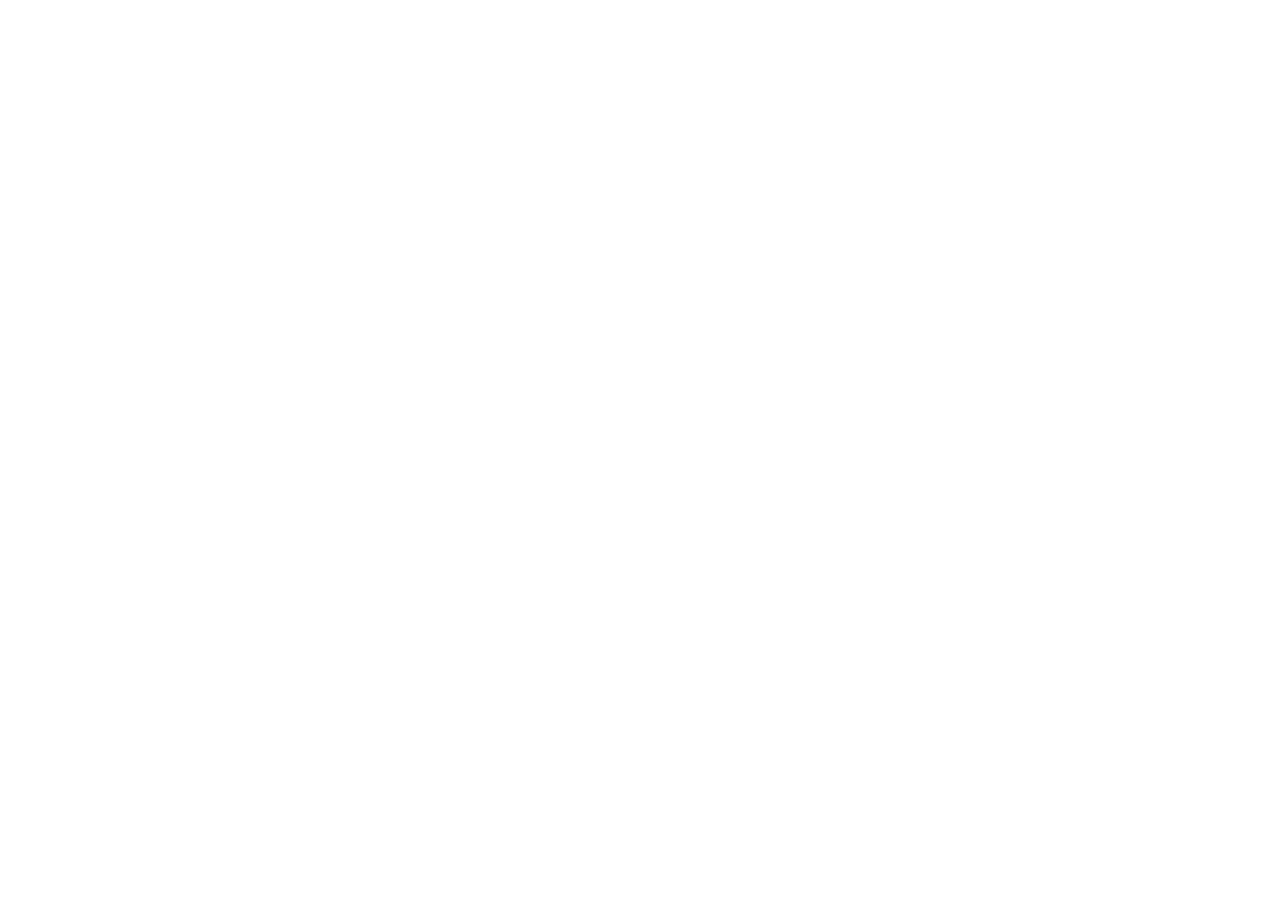
==== productPage.html @ bc884c4c "Initial Commit" ====
<!DOCTYPE html>
<html lang="en">
<head>
    <meta charset="UTF-8">
    <meta name="viewport" content="width=device-width, initial-scale=1.0">
    <title>Document</title>
</head>
<body>
    
</body>
</html>
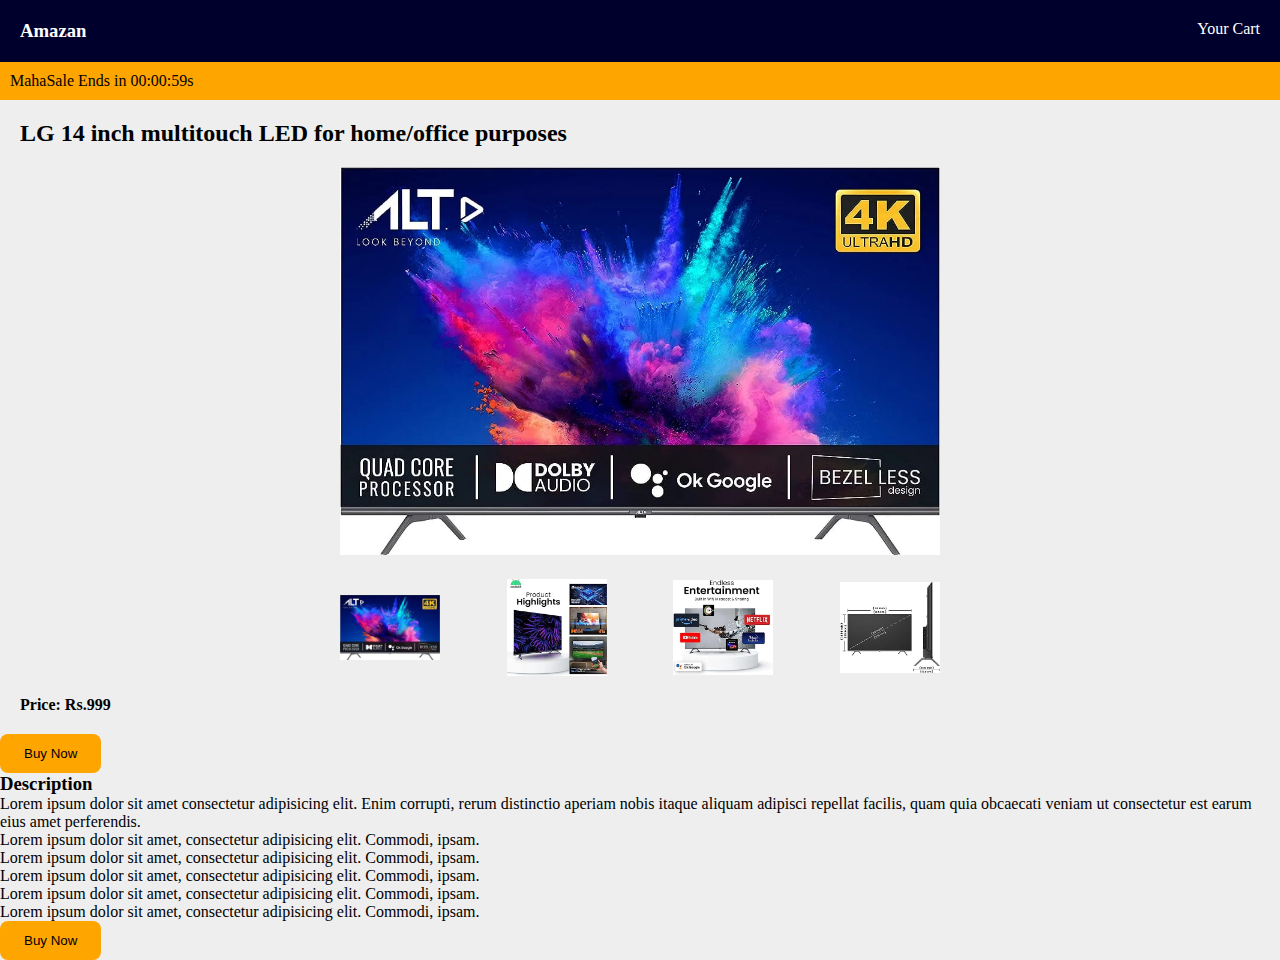
==== commit 3bd5a1df: "Completed" ====
--- a/productPage.html
+++ b/productPage.html
@@ -1,11 +1,80 @@
 <!DOCTYPE html>
 <html lang="en">
-<head>
-    <meta charset="UTF-8">
-    <meta name="viewport" content="width=device-width, initial-scale=1.0">
-    <title>Document</title>
-</head>
-<body>
-    
-</body>
-</html>+  <head>
+    <meta charset="UTF-8" />
+    <meta name="viewport" content="width=device-width, initial-scale=1.0" />
+    <link rel="stylesheet" href="globals.css" />
+    <link rel="stylesheet" href="productPage.css" />
+    <title>Amazan</title>
+  </head>
+  <body>
+    <header>
+      <!-- logo -->
+      <div class="logo">
+        <h3>Amazan</h3>
+      </div>
+      <!-- search -->
+      <section class="searchbar">
+        <input type="text" placeholder="Search your products..." />
+        <button class="btn btn-primary">Search</button>
+      </section>
+      <!-- cart -->
+      <div class="cart">Your Cart</div>
+    </header>
+
+    <section class="timer">MahaSale Ends in <span> 00:00:59s</span></section>
+
+    <main>
+      <h2>LG 14 inch multitouch LED for home/office purposes</h2>
+      <div>
+        <div class="main-image">
+          <img src="./images/0.jpeg" alt="" />
+        </div>
+        <div class="carousel-images">
+          <img src="./images/0.jpeg" alt="" />
+          <img src="./images/1.jpeg" alt="" />
+          <img src="./images/2.jpeg" alt="" />
+          <img src="./images/3.jpeg" alt="" />
+        </div>
+        <p class="price">Price: Rs.999</p>
+        <button class="btn btn-primary">Buy Now</button>
+      </div>
+
+      <section class="desc">
+        <h3>Description</h3>
+        <div class="content">
+          Lorem ipsum dolor sit amet consectetur adipisicing elit. Enim
+          corrupti, rerum distinctio aperiam nobis itaque aliquam adipisci
+          repellat facilis, quam quia obcaecati veniam ut consectetur est earum
+          eius amet perferendis.
+        </div>
+      </section>
+      <section class="features">
+        <ul>
+          <li>
+            Lorem ipsum dolor sit amet, consectetur adipisicing elit. Commodi,
+            ipsam.
+          </li>
+          <li>
+            Lorem ipsum dolor sit amet, consectetur adipisicing elit. Commodi,
+            ipsam.
+          </li>
+          <li>
+            Lorem ipsum dolor sit amet, consectetur adipisicing elit. Commodi,
+            ipsam.
+          </li>
+          <li>
+            Lorem ipsum dolor sit amet, consectetur adipisicing elit. Commodi,
+            ipsam.
+          </li>
+          <li>
+            Lorem ipsum dolor sit amet, consectetur adipisicing elit. Commodi,
+            ipsam.
+          </li>
+        </ul>
+      </section>
+      <button class="btn btn-primary">Buy Now</button>
+    </main>
+    <script src="./index.js"></script>
+  </body>
+</html>
--- a/productPage.css
+++ b/productPage.css
@@ -0,0 +1,66 @@
+* {
+    margin: 0 0;
+    padding: 0;
+    box-sizing: border-box;
+  }
+  
+  body {
+    background-color: #eee;
+  }
+  img {
+    max-width: 100%;
+  }
+  header {
+    background-color: rgb(0, 0, 45);
+    color: #fff;
+    padding: 20px;
+    display: flex;
+    justify-content: space-between;
+  }
+  
+  header .searchbar {
+    display: none;
+  }
+  
+  /* main */
+  .timer {
+    padding: 10px;
+    background-color: orange;
+    position: sticky;
+    top: 0px;
+  }
+
+/* main */
+main>h2{
+    padding: 20px;
+}
+.main-image{
+    max-width: 600px;
+    width: 75%;
+    margin: auto;
+}
+
+.carousel-images {
+    width: 80%;
+    max-width: 600px;
+    margin: auto;
+    padding-top: 20px;
+    display: flex;
+    justify-content: space-between;
+    align-items: center;
+}
+.carousel-images img{
+    max-width: 100px;
+    width: 25%;
+}
+.price{
+    padding: 20px;
+    font-weight: bold;
+}
+
+.btn-primary{
+    padding: 12px 24px;
+    border-radius: 8px;
+    border: none;
+    background-color: orange;
+}